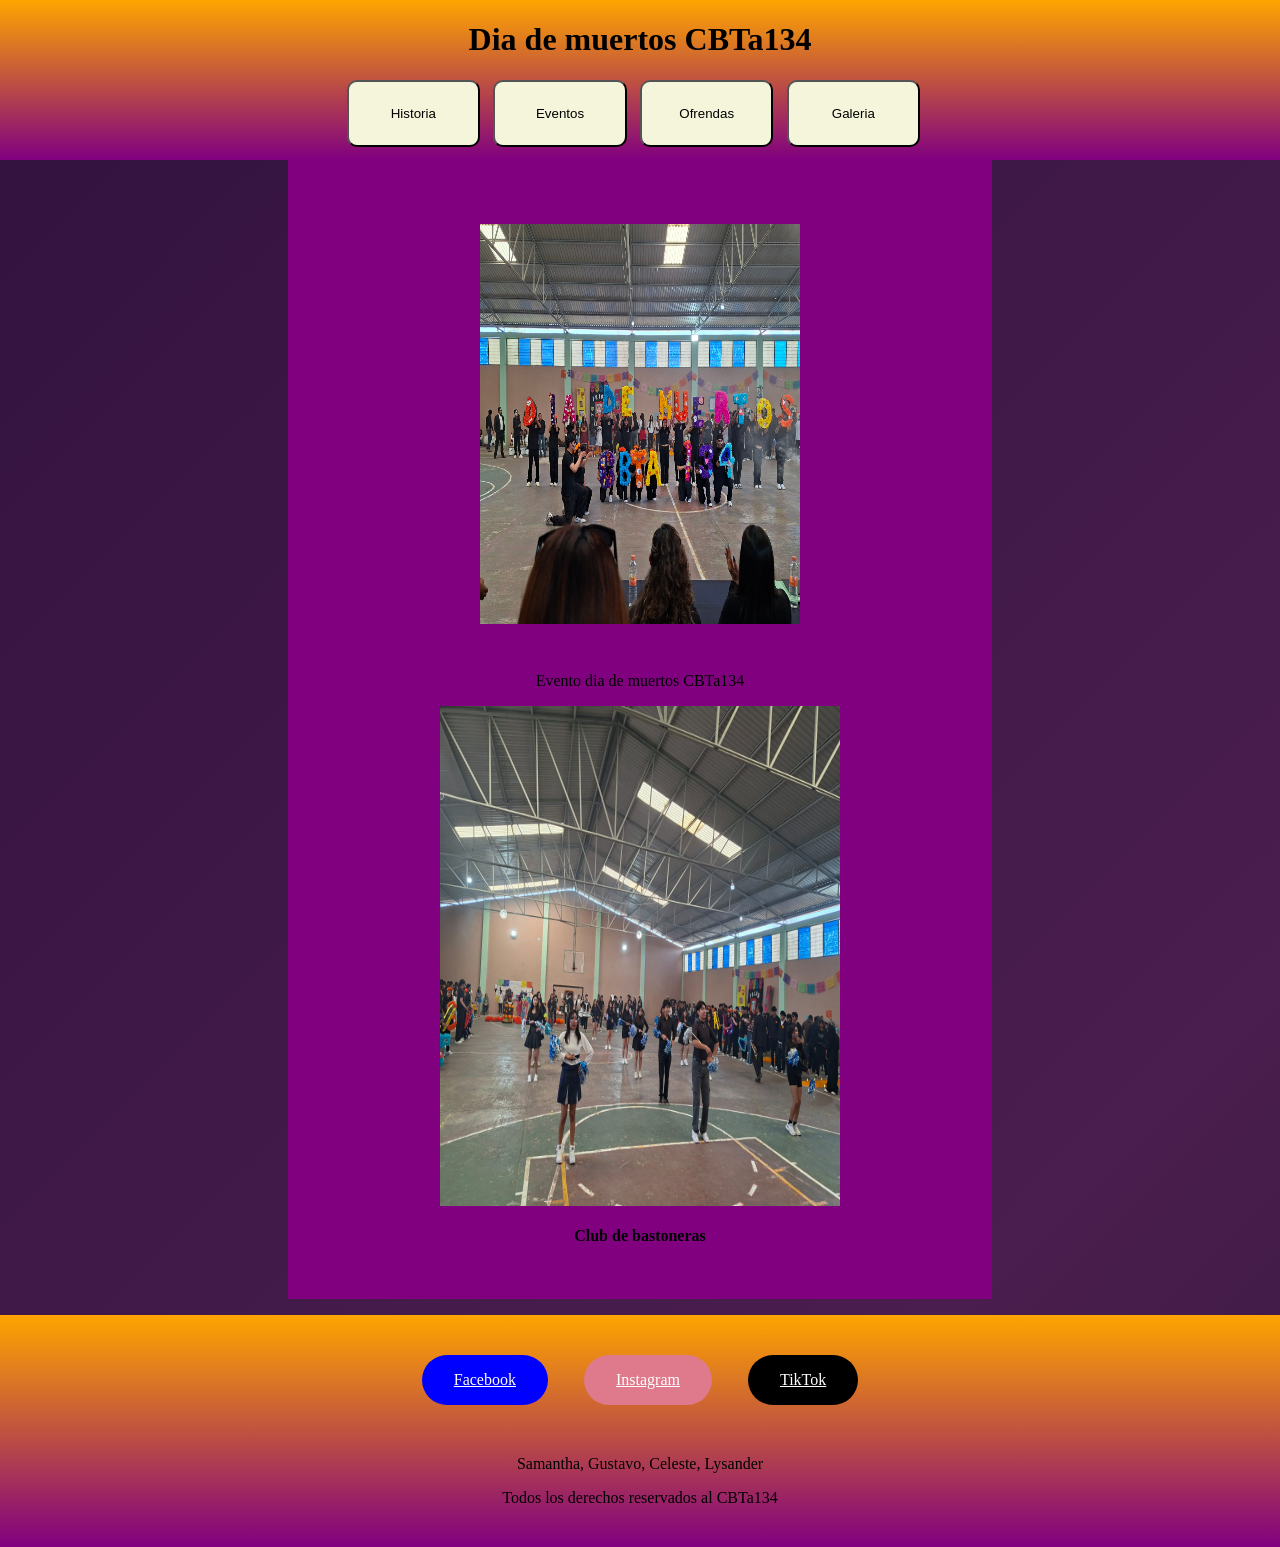
==== index.html @ f093fefb "Add files via upload" ====
<!DOCTYPE html>
<html lang="en">
<head>
    <meta charset="UTF-8">
    <meta name="viewport" content="width=device-width, initial-scale=1.0">
    <title>Dia de muertos </title>
    <link rel="stylesheet" href="ED.css">
    
</head>
<body>
    <div class="W">
        <h1 class="Te">Dia de muertos CBTa134</h1>
        <a href="DM2.html" ><button class="boton">Eventos</button></a>
        <div>
        <a href="P3.html" ><button onclick class="B">Galeria</button></a>
        </div>
        <div>
        <a href="P4.html" ><button class="C">Ofrendas</button></a>
        </div>
        <div>
        <a href="Historia.html" ><button class="D">Historia</button></a>
        </div>


    </div>
    
    <div class="X">
    
        <img src="./Imagenes/First.jpg" class="E">
        <p>Evento dia de muertos CBTa134</p>
        <img src="./Imagenes/Portada.jpeg" width="400" height="500"/> 
        <h4>Club de bastoneras</h4>

    
    </div>
    
    <div class="Redes">
        <div class="Botones">
        <a href="https://www.facebook.com/cbta134oficial " class="BR" target="_blank" rel="noopener noreferrer">Facebook</a>
        <a href="https://www.instagram.com/cbta134oficial?utm_source=qr&igsi=NnYzd2w5cHlwMmtn  " class="BR1" target="_blank" rel="noopener noreferrer">Instagram</a>
        <a href="https://www.tiktok.com/@134cbta?is_from_webapp=1&sender_device=pc " class="BR2" target="_blank" rel="noopener noreferrer">TikTok</a>
        </div>
        <br>
        <div class="TXT">
        <p >Samantha, Gustavo, Celeste, Lysander</p>
        <p >Todos los derechos reservados al CBTa134</p>
        </div>

         

    </div>
</body>
</html>
---- ED.css ----
body{
    margin: 0;
    background: linear-gradient(
        135deg,
        #32123f,
        #4a1e4e,
        #1d1028,
        #f3c465,
        #e77a24,
        #d846a7
    );
    background-size: 400% 400%;
    animation: gradient 15s ease infinite;
}

@keyframes gradient {
    0% { background-position: 0% 50%; }
    50% { background-position: 100% 50%; }
    75% { background-position: 100% 100%; }
    100% { background-position: 0% 50%; }
} 
.W{
    background: linear-gradient(to top, purple,orange);
    
    height: 10em;
    display: flex;
    justify-content: center;

}

.Te{
    text-shadow: 0 4px 15px rgba(blue, rgb(208, 208, 244), rgb(199, 199, 214), alpha);
}

.boton{
    background-color: beige;
    padding: 2px;
    border-radius: 10px;
    width: 10em;
    height: 5em;
    position: absolute;
    top: 6em;
    right: 49em;

}

.X{
    display: flex;
    background-color: purple;
    margin: 0 auto 1rem;
    padding: 2rem;
    max-width: 40rem;
    text-align: center;
    flex-direction: column;
    align-items: center;
}


.B{
    background-color: beige;
    padding: 1px;
    border-radius: 10px;
    width: 10em;
    height: 5em;
    position: absolute;
    top: 6em;
    right: 27em;
}
 
.C{
    background-color: beige;
    padding: 12px 22px;
    border-radius: 10px;
    width: 10em;
    height: 5em;
    position: absolute;
    top: 6em;
    right: 38em;
}

.D{
    background-color: beige;
    padding: 12px 22px;
    border-radius: 10px;
    width: 10em;
    height: 5em;
    position: absolute;
    top: 6em;
    right: 60em;

}


.E{
    margin: 2em;
    width: 20em;
    height: 25em;
    
    
}


.Redes{
    background: linear-gradient(to top, purple,orange);
    height: auto;
    padding: 1.5em;
    cursor: pointer;
    transition: all 0.4s ease;
    display: flex;
    text-align: center;
    flex-direction: column;
    align-items: center;
}

.BR{
    display: inline-block;
    background-color: blue;
    color: white;
    padding: 1em 2em;
    border-radius: 2em;
    margin: 1em;
}
.BR1{
    display: inline-block;
    background-color: rgb(222, 122, 139);
    color: white;
    padding: 1em 2em;
    border-radius: 2em;
    margin: 1em;
}
.BR2{
    display: inline-block;
    background-color: black;
    color: white;
    padding: 1em 2em;
    border-radius: 2em;
    margin: 1em;
}

.TXT{
    text-align: center;
    flex-direction: column;
    align-items: center;
}
.Botones{
    text-align: center;
    flex-direction: column;
    align-items: center;
}





/* esto hara una animacion para toda la pagina  body {
    margin: 0;
    background: linear-gradient(
        135deg,
        #32123f,
        #4a1e4e,
        #1d1028,
        #f3c465,
        #e77a24,
        #b94d35
    );
    background-size: 400% 400%;
    animation: gradient 15s ease infinite;
}

@keyframes gradient {
    0% { background-position: 0% 50%; }
    50% { background-position: 100% 50%; }
    75% { background-position: 100% 100%; }
    100% { background-position: 0% 50%; }
} */
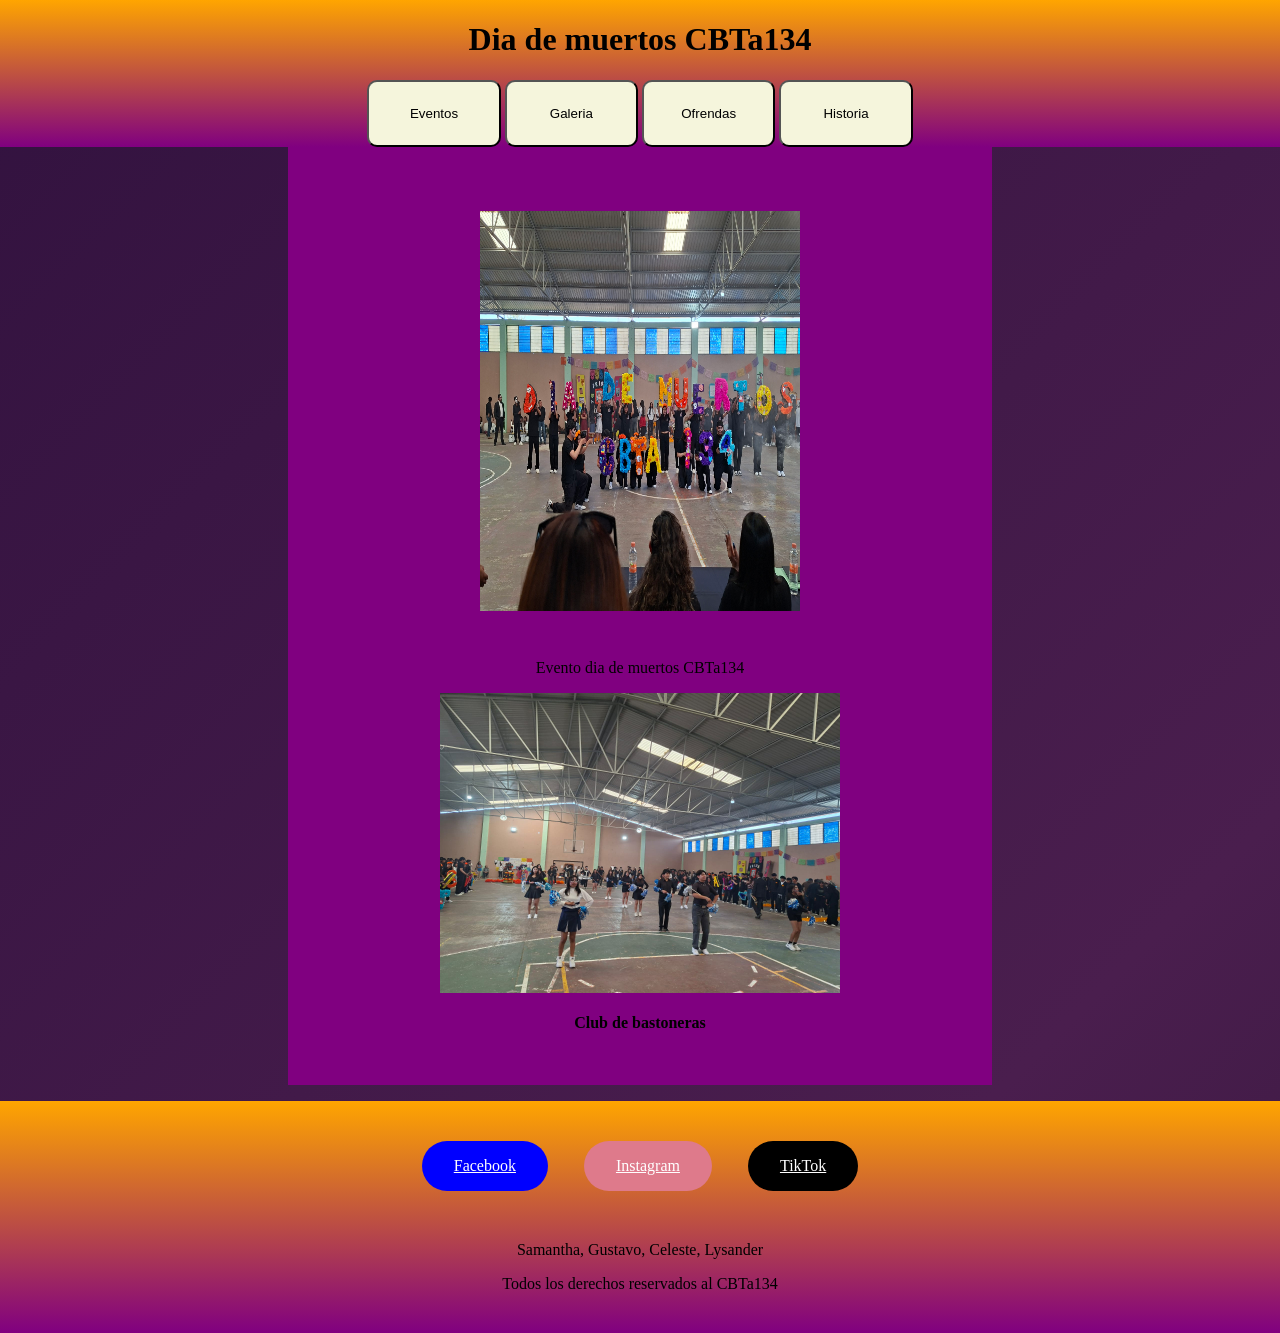
==== commit f4b09a8a: "Add files via upload" ====
--- a/index.html
+++ b/index.html
@@ -5,21 +5,24 @@
     <meta name="viewport" content="width=device-width, initial-scale=1.0">
     <title>Dia de muertos </title>
     <link rel="stylesheet" href="ED.css">
+    <meta name="viewport" 
+    content="width=device-width,initial-scale=1.0">
     
 </head>
 <body>
     <div class="W">
         <h1 class="Te">Dia de muertos CBTa134</h1>
+        <div class="ab">
         <a href="DM2.html" ><button class="boton">Eventos</button></a>
-        <div>
-        <a href="P3.html" ><button onclick class="B">Galeria</button></a>
-        </div>
-        <div>
+        
+        <a href="P3.html" ><button class="B">Galeria</button></a>
+        
         <a href="P4.html" ><button class="C">Ofrendas</button></a>
-        </div>
-        <div>
+        
         <a href="Historia.html" ><button class="D">Historia</button></a>
         </div>
+        
+        
 
 
     </div>
@@ -36,9 +39,9 @@
     
     <div class="Redes">
         <div class="Botones">
-        <a href="https://www.facebook.com/cbta134oficial " class="BR" target="_blank" rel="noopener noreferrer">Facebook</a>
-        <a href="https://www.instagram.com/cbta134oficial?utm_source=qr&igsi=NnYzd2w5cHlwMmtn  " class="BR1" target="_blank" rel="noopener noreferrer">Instagram</a>
-        <a href="https://www.tiktok.com/@134cbta?is_from_webapp=1&sender_device=pc " class="BR2" target="_blank" rel="noopener noreferrer">TikTok</a>
+        <a href="https://www.facebook.com/cbta134oficial" class="BR" target="_blank" rel="noopener noreferrer">Facebook</a>
+        <a href="https://www.instagram.com/cbta134oficial?utm_source=qr&igsi=NnYzd2w5cHlwMmtn" class="BR1" target="_blank" rel="noopener noreferrer">Instagram</a>
+        <a href="https://www.tiktok.com/@134cbta?is_from_webapp=1&sender_device=pc" class="BR2" target="_blank" rel="noopener noreferrer">TikTok</a>
         </div>
         <br>
         <div class="TXT">
--- a/ED.css
+++ b/ED.css
@@ -1,5 +1,18 @@
+@media screen and (max-width:600px){
+    body{
+        font-size: 14px;
+    }
+    
+}
+
+img{
+    max-width: 100%;
+    height: auto;
+}
+
 body{
     margin: 0;
+    width: 100%;
     background: linear-gradient(
         135deg,
         #32123f,
@@ -22,9 +35,12 @@
 .W{
     background: linear-gradient(to top, purple,orange);
     
-    height: 10em;
+    height: auto;
     display: flex;
-    justify-content: center;
+    text-align: center;
+    flex-direction: column;
+    align-items: center;
+
 
 }
 
@@ -38,11 +54,15 @@
     border-radius: 10px;
     width: 10em;
     height: 5em;
-    position: absolute;
-    top: 6em;
-    right: 49em;
+    
 
 }
+.ab{
+    text-align: center;
+    flex-direction: column;
+    align-items: center;
+}
+
 
 .X{
     display: flex;
@@ -62,9 +82,7 @@
     border-radius: 10px;
     width: 10em;
     height: 5em;
-    position: absolute;
-    top: 6em;
-    right: 27em;
+   
 }
  
 .C{
@@ -73,20 +91,16 @@
     border-radius: 10px;
     width: 10em;
     height: 5em;
-    position: absolute;
-    top: 6em;
-    right: 38em;
+    
 }
 
 .D{
     background-color: beige;
-    padding: 12px 22px;
+    padding: 1em 2em;
     border-radius: 10px;
     width: 10em;
     height: 5em;
-    position: absolute;
-    top: 6em;
-    right: 60em;
+    
 
 }
 
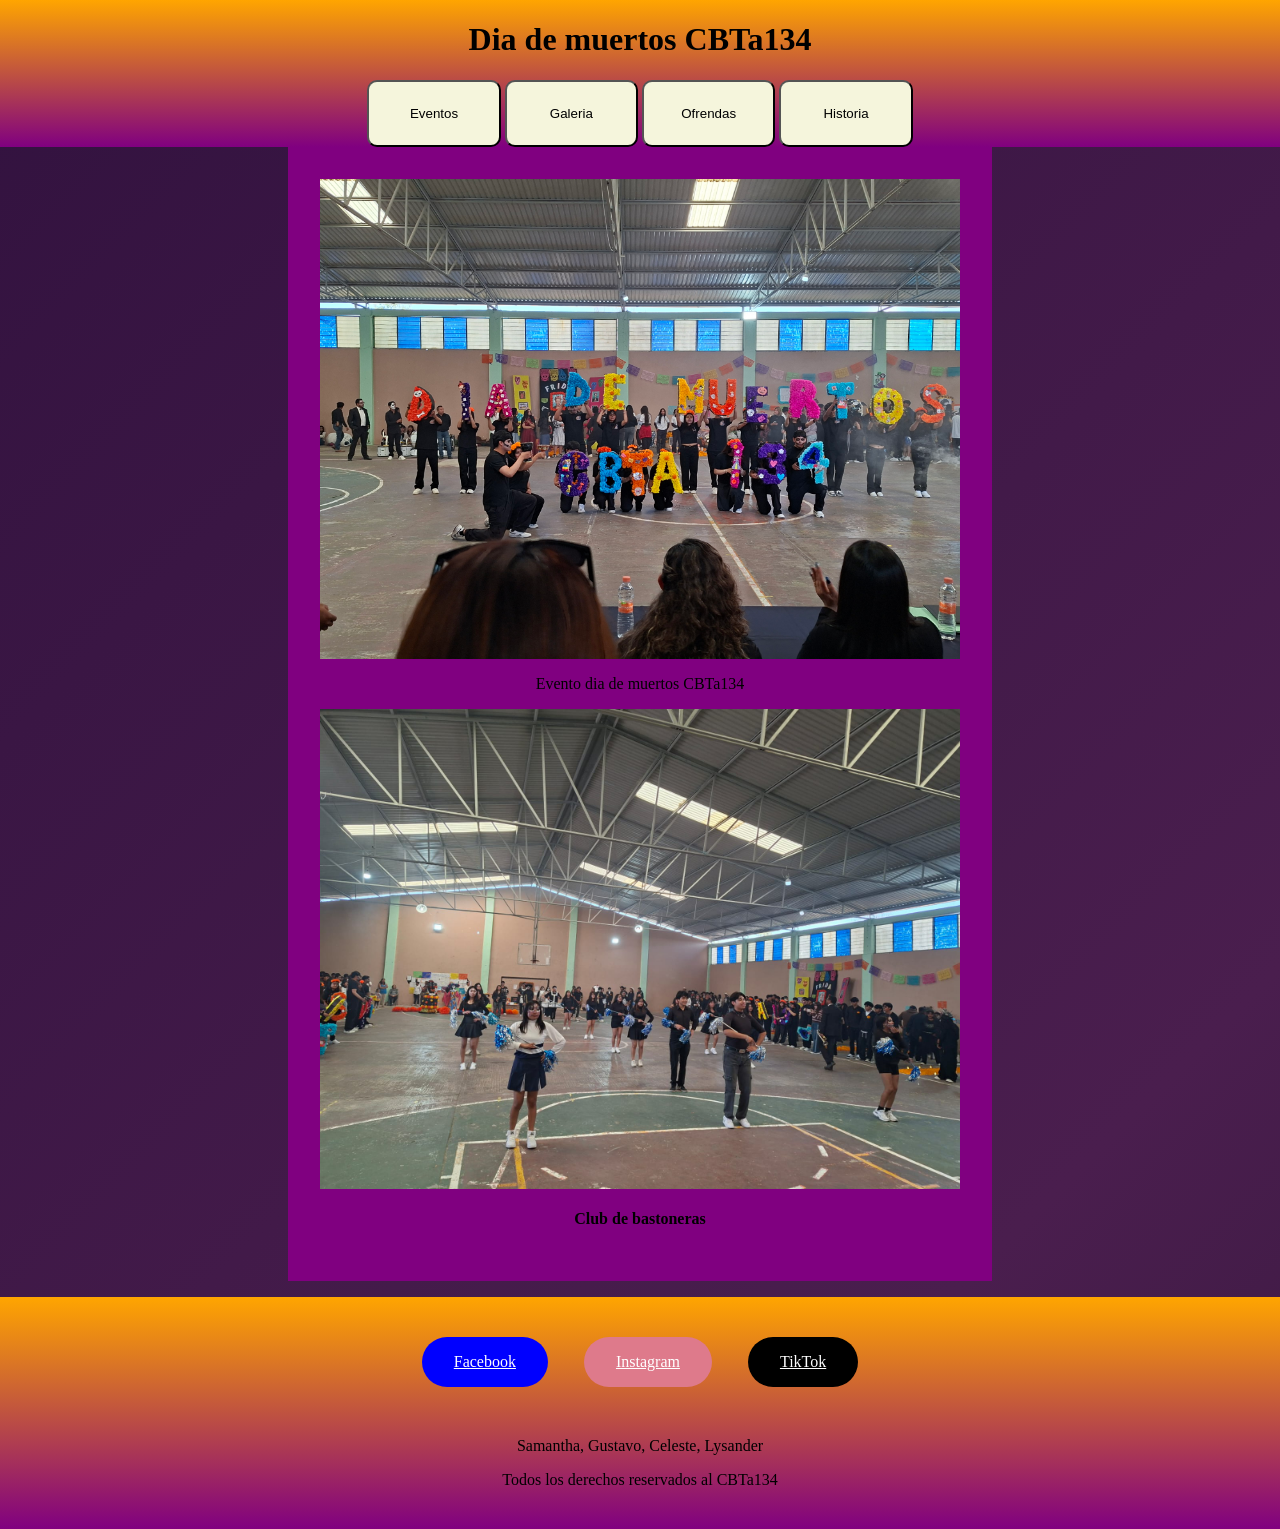
==== commit 513b7a1b: "Add files via upload" ====
--- a/index.html
+++ b/index.html
@@ -31,7 +31,7 @@
     
         <img src="./Imagenes/First.jpg" class="E">
         <p>Evento dia de muertos CBTa134</p>
-        <img src="./Imagenes/Portada.jpeg" width="400" height="500"/> 
+        <img src="./Imagenes/Portada.jpeg" class="E"/> 
         <h4>Club de bastoneras</h4>
 
     
--- a/ED.css
+++ b/ED.css
@@ -106,9 +106,8 @@
 
 
 .E{
-    margin: 2em;
-    width: 20em;
-    height: 25em;
+   max-width: 100%;
+    height: auto;
     
     
 }
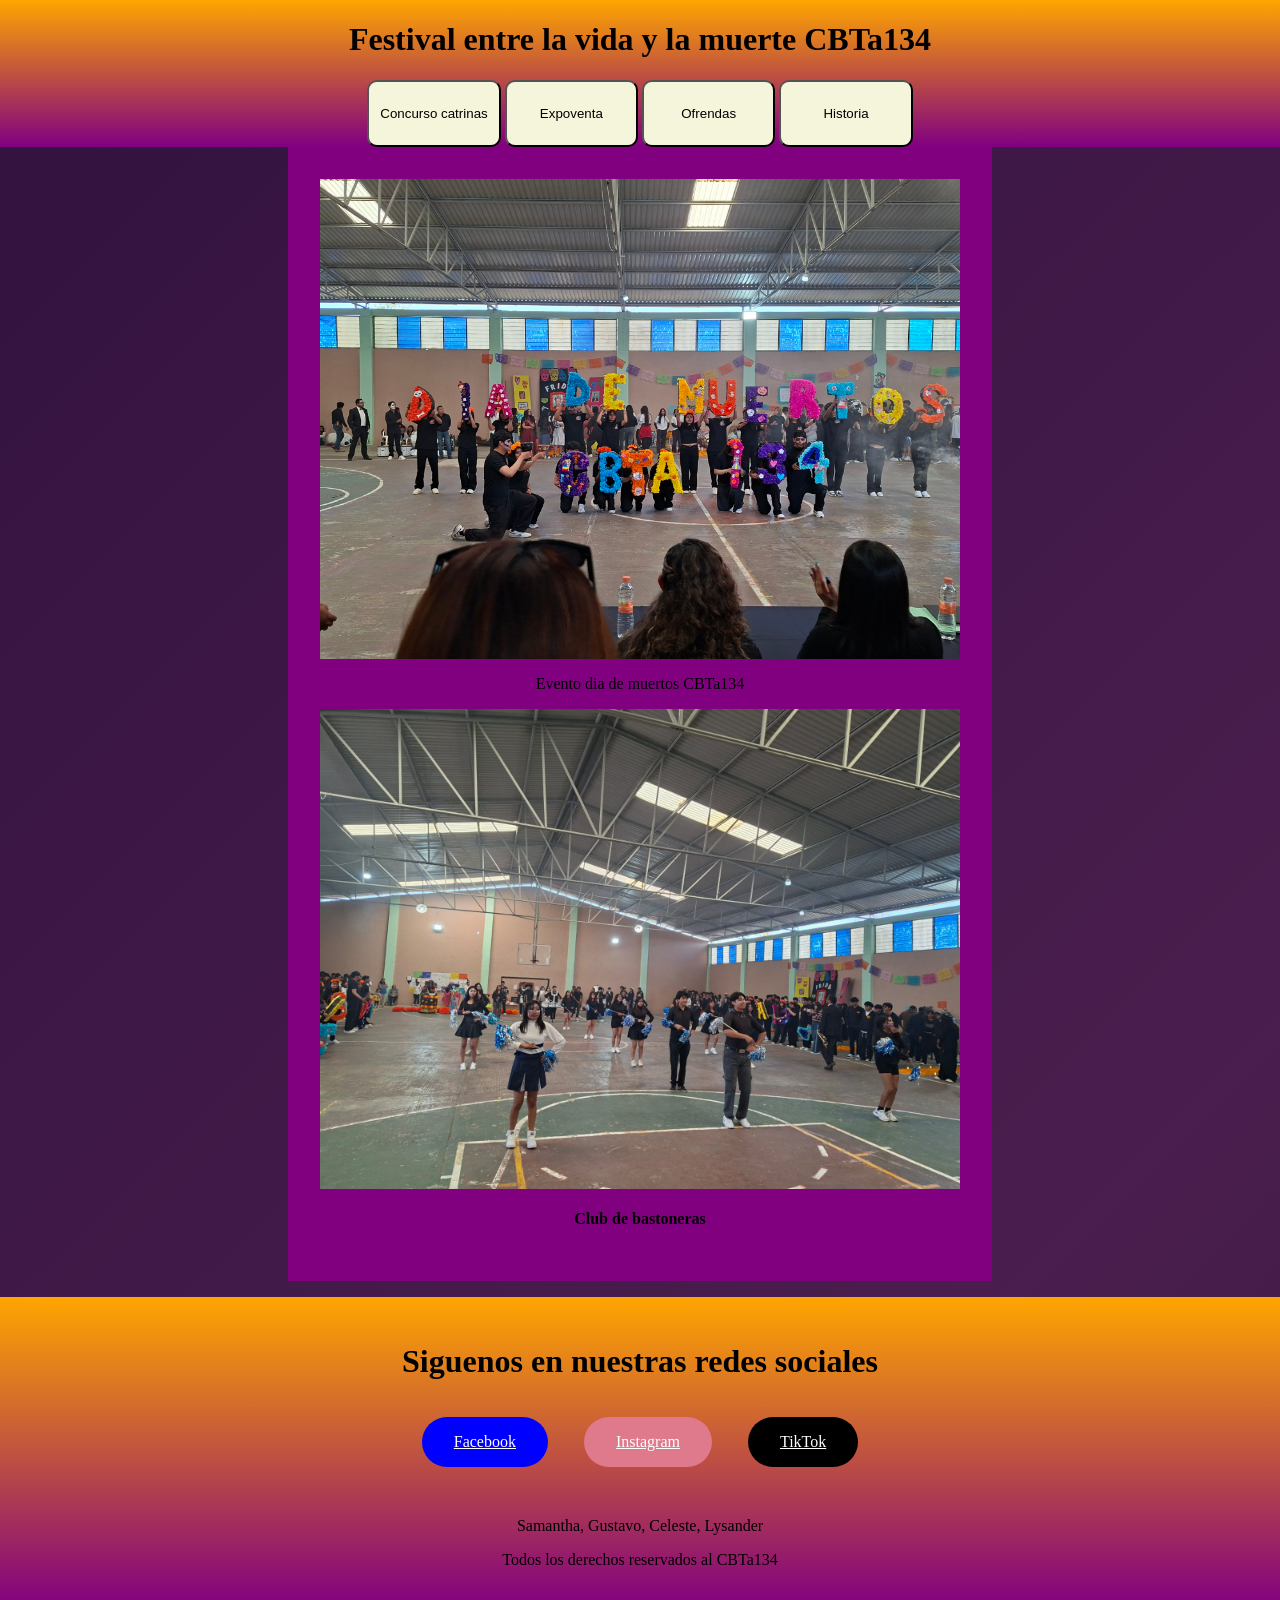
==== commit f334189a: "Add files via upload" ====
--- a/index.html
+++ b/index.html
@@ -11,19 +11,17 @@
 </head>
 <body>
     <div class="W">
-        <h1 class="Te">Dia de muertos CBTa134</h1>
+        <h1 class="Te">Festival entre la vida y la muerte CBTa134</h1>
         <div class="ab">
-        <a href="DM2.html" ><button class="boton">Eventos</button></a>
+        <a href="DM2.html" ><button class="boton">Concurso catrinas </button></a>
         
-        <a href="P3.html" ><button class="B">Galeria</button></a>
+        <a href="P3.html" ><button class="B">Expoventa </button></a>
         
         <a href="P4.html" ><button class="C">Ofrendas</button></a>
         
         <a href="Historia.html" ><button class="D">Historia</button></a>
         </div>
         
-        
-
 
     </div>
     
@@ -38,6 +36,7 @@
     </div>
     
     <div class="Redes">
+        <h1>Siguenos en nuestras redes sociales</h1>
         <div class="Botones">
         <a href="https://www.facebook.com/cbta134oficial" class="BR" target="_blank" rel="noopener noreferrer">Facebook</a>
         <a href="https://www.instagram.com/cbta134oficial?utm_source=qr&igsi=NnYzd2w5cHlwMmtn" class="BR1" target="_blank" rel="noopener noreferrer">Instagram</a>
